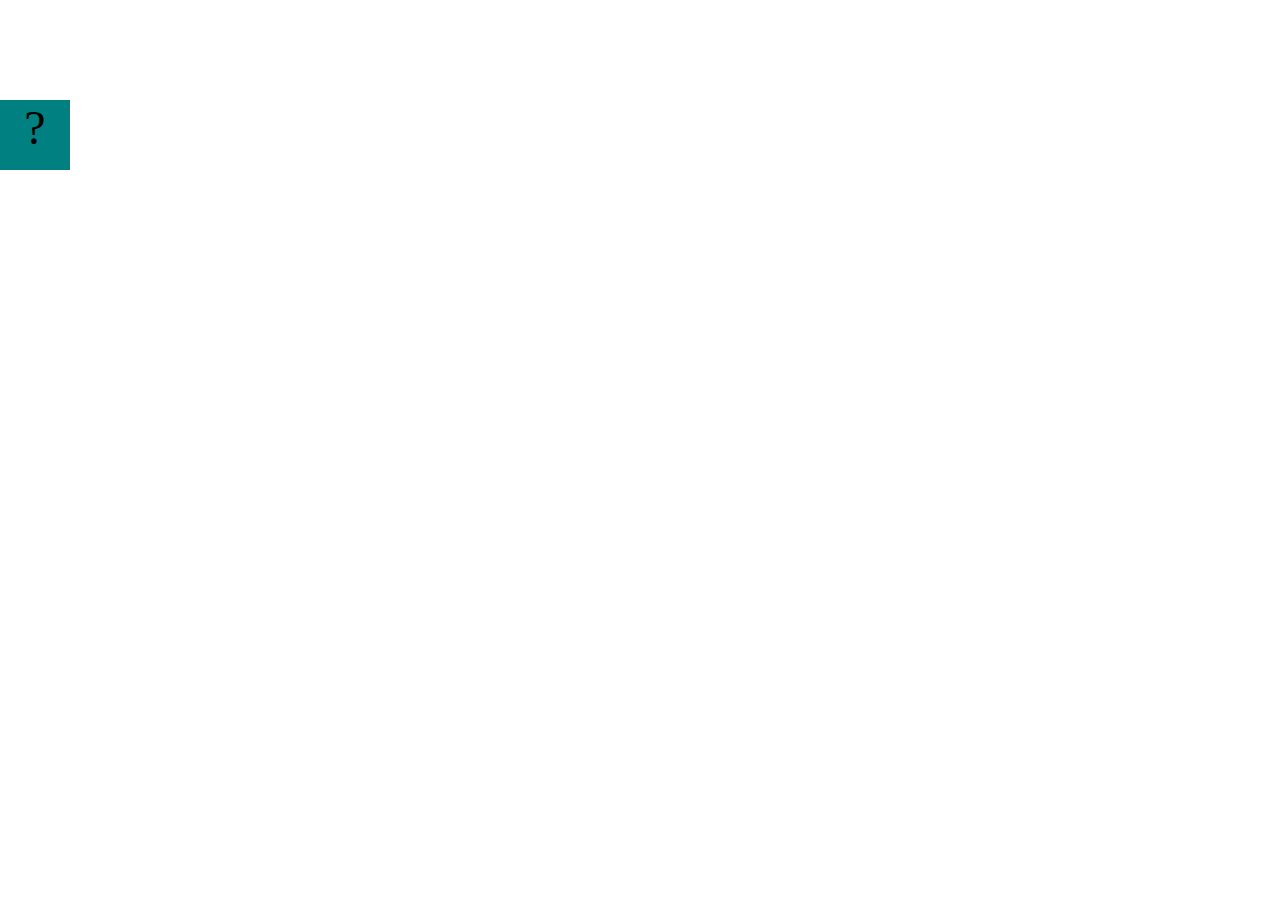
==== fsd-projects/bouncing-box/index.html @ 51073180 "Initial commit" ====
<!DOCTYPE html>
<html>

<head>
	<meta charset="utf-8">
	<title>Bouncing Box</title>
	<script src="jquery.min.js"></script>
	<style>
		.box {
			width: 70px;
			height: 70px;
			background-color: teal;
			font-size: 300%;
			text-align: center;
			user-select: none;
			display: block;
			position: absolute;
			top: 100px;
			/* Change me! */
			left: 0px;
		}

		.board {
			height: 100vh;
		}
	</style>
	<!-- 	<script src="//cdnjs.cloudflare.com/ajax/libs/jquery/2.1.1/jquery.min.js"></script> -->

</head>

<body class="board">
	<!-- HTML for the box -->
	<div class="box">?</div>

	<script>
		(function () {
			'use strict'
			/* global jQuery */

			//////////////////////////////////////////////////////////////////
			/////////////////// SETUP DO NOT DELETE //////////////////////////
			//////////////////////////////////////////////////////////////////

			var box = jQuery('.box');	// reference to the HTML .box element
			var board = jQuery('.board');	// reference to the HTML .board element
			var boardWidth = board.width();	// the maximum X-Coordinate of the screen

			// Every 50 milliseconds, call the update Function (see below)
			setInterval(update, 50);

			// Every time the box is clicked, call the handleBoxClick Function (see below)
			box.on('click', handleBoxClick);

			// moves the Box to a new position on the screen along the X-Axis
			function moveBoxTo(newPositionX) {
				box.css("left", newPositionX);
			}

			// changes the text displayed on the Box
			function changeBoxText(newText) {
				box.text(newText);
			}

			//////////////////////////////////////////////////////////////////
			/////////////////// YOUR CODE BELOW HERE /////////////////////////
			//////////////////////////////////////////////////////////////////

			// TODO 2 - Variable declarations 



			/* 
			This Function will be called 20 times/second. Each time it is called,
			it should move the Box to a new location. If the box drifts off the screen
			turn it around! 
			*/
			function update() {


			};

			/* 
			This Function will be called each time the box is clicked. Each time it is called,
			it should increase the points total, increase the speed, and move the box to
			the left side of the screen.
			*/
			function handleBoxClick() {


			};





		})();
	</script>
</body>

</html>
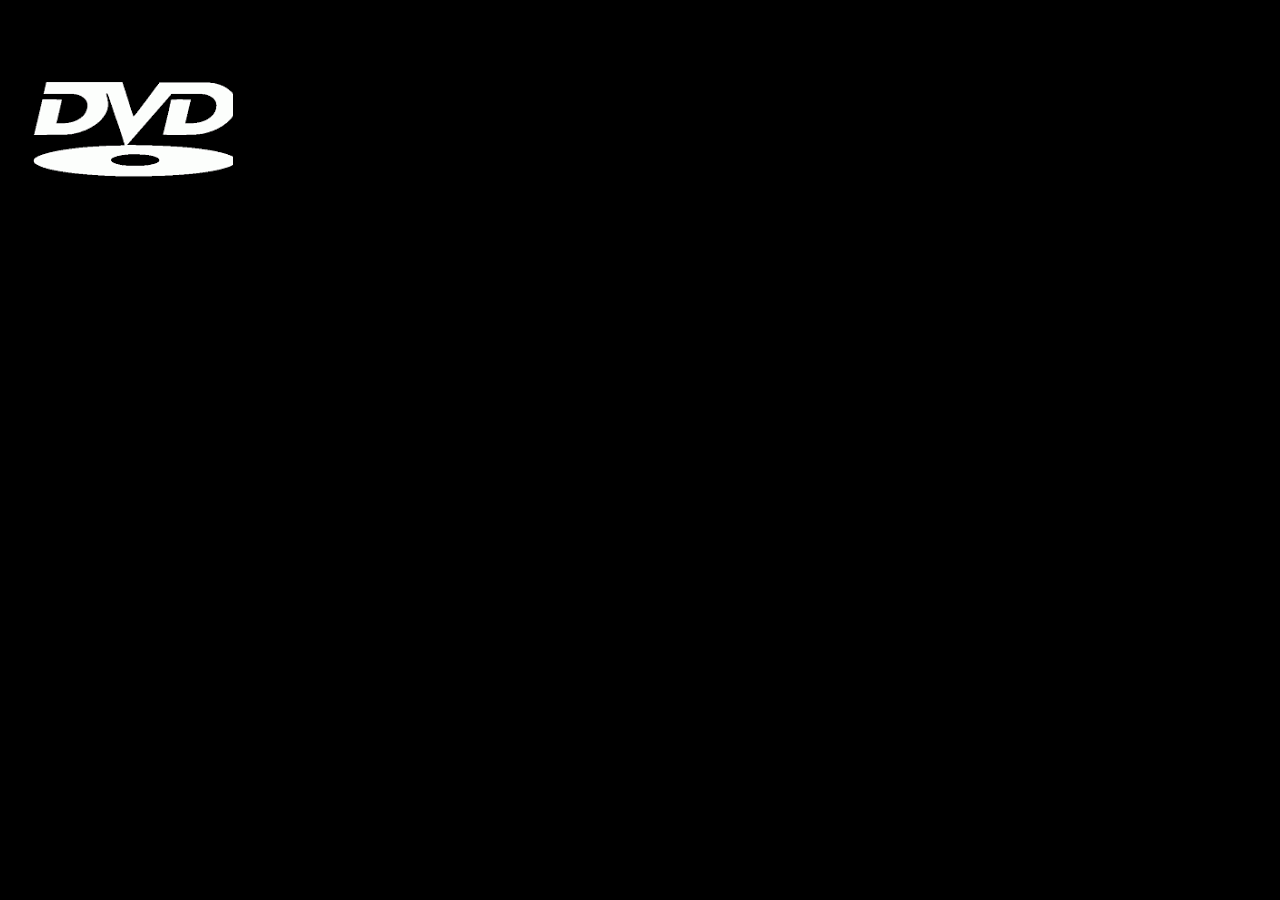
==== commit b48f1fb9: "completed bouncing box project" ====
--- a/fsd-projects/bouncing-box/index.html
+++ b/fsd-projects/bouncing-box/index.html
@@ -7,9 +7,10 @@
 	<script src="jquery.min.js"></script>
 	<style>
 		.box {
-			width: 70px;
-			height: 70px;
-			background-color: teal;
+			width: 200px;
+			height: 200px;
+			background-color:blue;
+			background-image: url([data-uri]);
 			font-size: 300%;
 			text-align: center;
 			user-select: none;
@@ -19,13 +20,33 @@
 			/* Change me! */
 			left: 0px;
 		}
-
+        
 		.board {
-			height: 100vh;
+			height: 100vw 100vh;
+			background-color:black;
 		}
 	</style>
+	
 	<!-- 	<script src="//cdnjs.cloudflare.com/ajax/libs/jquery/2.1.1/jquery.min.js"></script> -->
-
+    <style>
+		@keyframes ggt-annotate-pulse{
+			from {
+				transform: scale(1);
+			}
+			10% {
+				transform: scale(0.91);
+			}
+			17% {
+				transform: scale(0.98);
+			}
+			33% {
+				transform: scale(0.87);
+			}
+			45% {
+				transform: scale(1);
+			}
+			}
+	</style>
 </head>
 
 <body class="board">
@@ -44,16 +65,18 @@
 			var box = jQuery('.box');	// reference to the HTML .box element
 			var board = jQuery('.board');	// reference to the HTML .board element
 			var boardWidth = board.width();	// the maximum X-Coordinate of the screen
+			var boardHeight = jQuery(window).height(3);
 
 			// Every 50 milliseconds, call the update Function (see below)
-			setInterval(update, 50);
+			setInterval(update, 20);
 
 			// Every time the box is clicked, call the handleBoxClick Function (see below)
 			box.on('click', handleBoxClick);
 
 			// moves the Box to a new position on the screen along the X-Axis
-			function moveBoxTo(newPositionX) {
+			function moveBoxTo(newPositionX, newPositionY) {
 				box.css("left", newPositionX);
+				box.css("top", newPositionY);
 			}
 
 			// changes the text displayed on the Box
@@ -66,8 +89,11 @@
 			//////////////////////////////////////////////////////////////////
 
 			// TODO 2 - Variable declarations 
-
-
+			var positionX = 0;
+			var points = 0;
+			var speed = 1;
+			var positionY = 0.1;
+			var speedY = 1;
 
 			/* 
 			This Function will be called 20 times/second. Each time it is called,
@@ -75,8 +101,31 @@
 			turn it around! 
 			*/
 			function update() {
+				//moveBoxTo(300); // Moves the box to the x-position 300
+				//moveBoxTo(boardWidth); // Moves the box to the far right edge
+				moveBoxTo(positionX, positionY);
+				positionX = positionX + speed;
+				positionY = positionY + speedY;
+				
+				if (positionX > boardWidth) {
+					speed = speed * -1.25;
+ 				// Code to reverse speed goes here
+			}
+			
+				if (positionX < 0) {
+				speed = speed * -1.25;
+				}	
+				// Code to reverse speed goes here
 
+				if (positionY > boardHeight) {
+				speedY = speedY * -1;
+			}
 
+				if(positionY < 0){
+				speedY = speedY * -1;
+			}
+
+			
 			};
 
 			/* 
@@ -85,7 +134,11 @@
 			the left side of the screen.
 			*/
 			function handleBoxClick() {
-
+				positionX = 0;
+				changeBoxText(points += 1);
+				speed += 0.5
+				points += 1
+				changeBoxText(points);
 
 			};
 
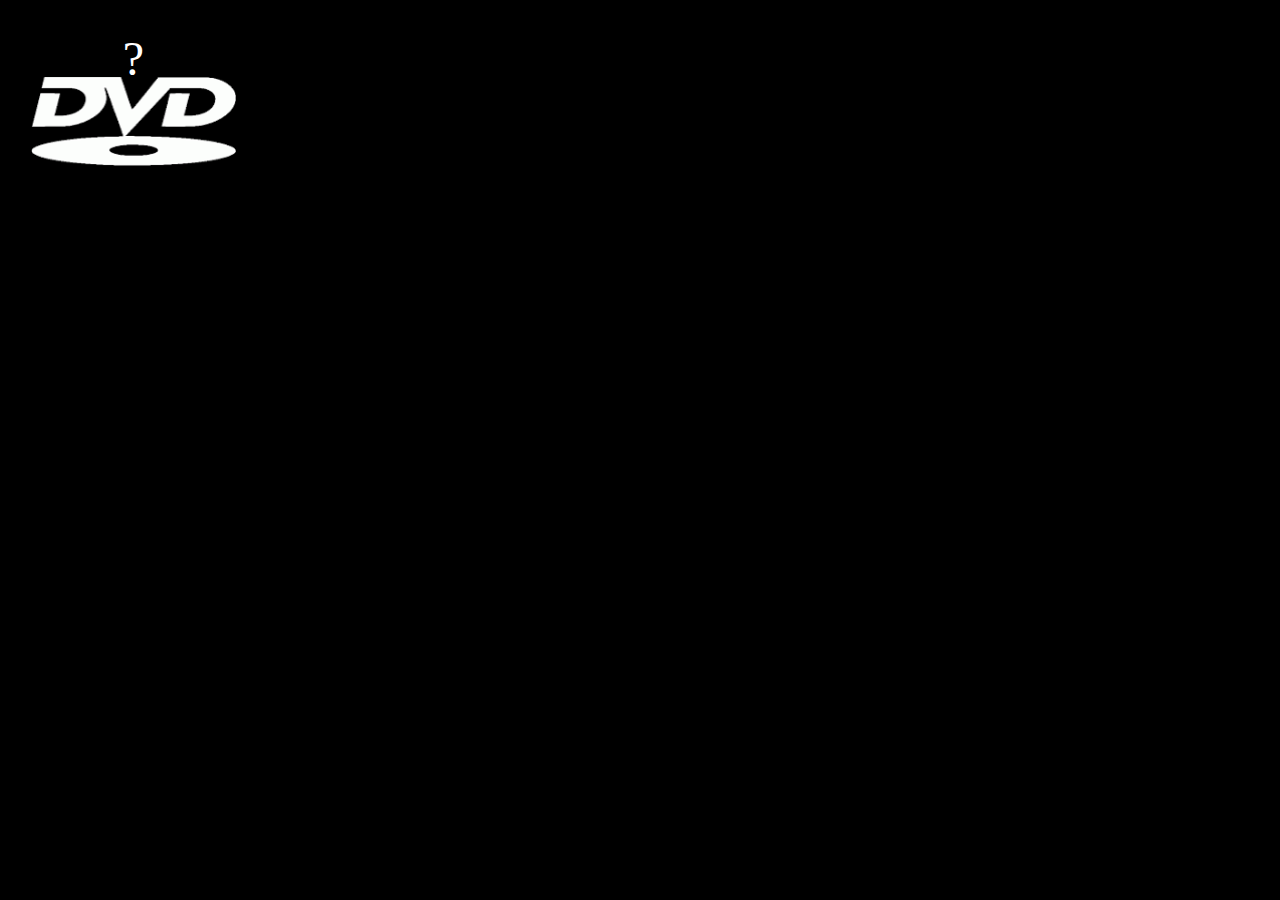
==== commit bad94813: "completed bouncing box projext" ====
--- a/fsd-projects/bouncing-box/index.html
+++ b/fsd-projects/bouncing-box/index.html
@@ -7,16 +7,20 @@
 	<script src="jquery.min.js"></script>
 	<style>
 		.box {
-			width: 200px;
-			height: 200px;
-			background-color:blue;
-			background-image: url([data-uri]);
+			width: 205px;
+			height: 180px;
+			background-image: url(img/dvdimage.png);
+			background-color: rgba(0, 128, 90, 0.79);
+			background-position: center;
+			background-repeat: no-repeat;
+			background-size: 100% 100%;
 			font-size: 300%;
 			text-align: center;
 			user-select: none;
 			display: block;
 			position: absolute;
 			top: 100px;
+			color: white;
 			/* Change me! */
 			left: 0px;
 		}
@@ -25,6 +29,7 @@
 			height: 100vw 100vh;
 			background-color:black;
 		}
+		
 	</style>
 	
 	<!-- 	<script src="//cdnjs.cloudflare.com/ajax/libs/jquery/2.1.1/jquery.min.js"></script> -->
@@ -65,7 +70,7 @@
 			var box = jQuery('.box');	// reference to the HTML .box element
 			var board = jQuery('.board');	// reference to the HTML .board element
 			var boardWidth = board.width();	// the maximum X-Coordinate of the screen
-			var boardHeight = jQuery(window).height(3);
+			var boardHeight = jQuery(window).height();
 
 			// Every 50 milliseconds, call the update Function (see below)
 			setInterval(update, 20);
@@ -108,21 +113,21 @@
 				positionY = positionY + speedY;
 				
 				if (positionX > boardWidth) {
-					speed = speed * -1.25;
+					speed = speed * -1.1;
  				// Code to reverse speed goes here
 			}
 			
 				if (positionX < 0) {
-				speed = speed * -1.25;
+				speed = speed * -1.1;
 				}	
 				// Code to reverse speed goes here
 
 				if (positionY > boardHeight) {
-				speedY = speedY * -1;
+				speedY = speedY * -1.1;
 			}
 
 				if(positionY < 0){
-				speedY = speedY * -1;
+				speedY = speedY * -1.1;
 			}
 
 			
@@ -135,17 +140,10 @@
 			*/
 			function handleBoxClick() {
 				positionX = 0;
-				changeBoxText(points += 1);
+				points = points + 1;
+				changeBoxText(points);
 				speed += 0.5
-				points += 1
-				changeBoxText(points);
-
 			};
-
-
-
-
-
 		})();
 	</script>
 </body>
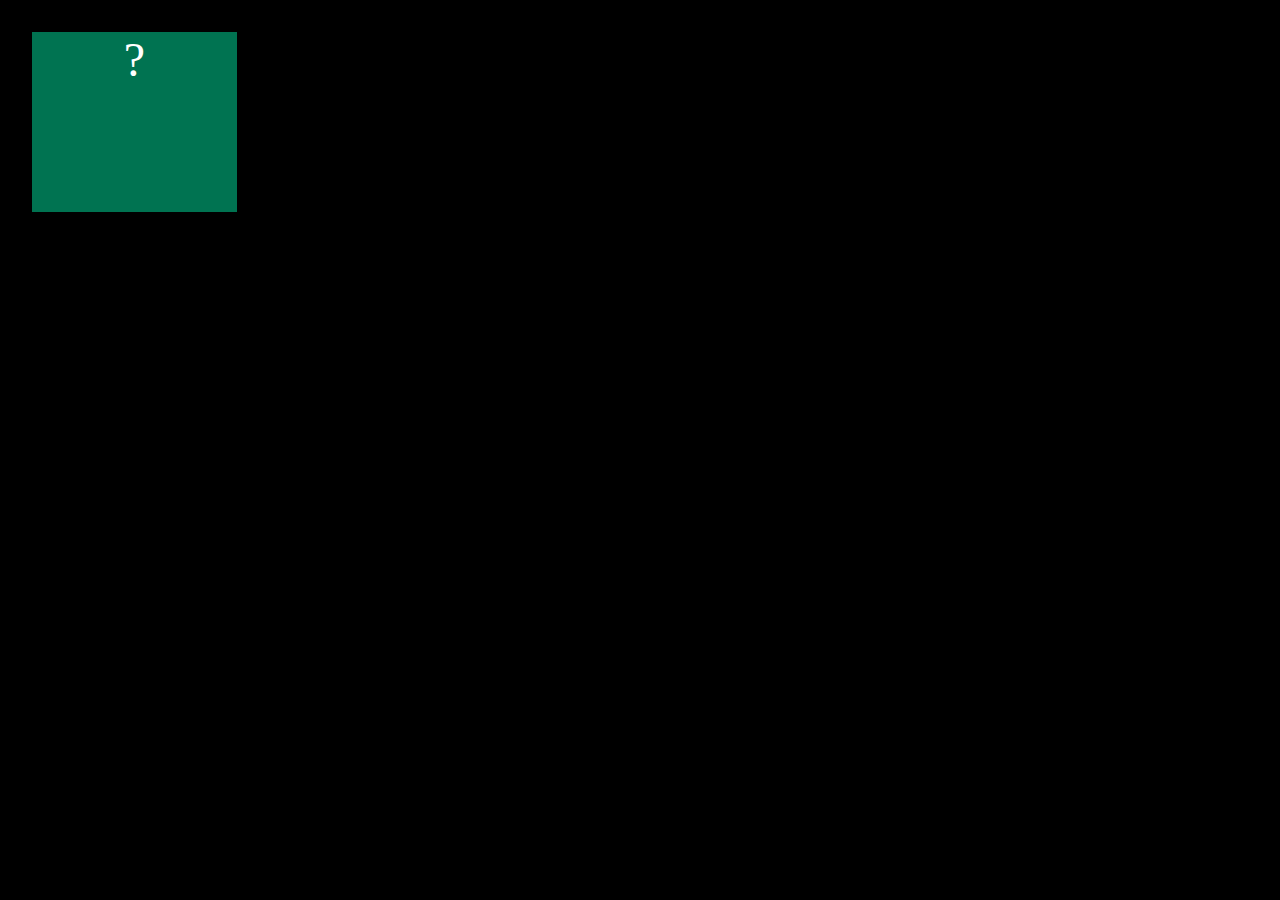
==== commit fc0e62ae: "completed circularity project" ====
--- a/fsd-projects/bouncing-box/index.html
+++ b/fsd-projects/bouncing-box/index.html
@@ -9,8 +9,8 @@
 		.box {
 			width: 205px;
 			height: 180px;
-			background-image: url(img/dvdimage.png);
-			background-color: rgba(0, 128, 90, 0.79);
+			background-image: url(//img/dvdimage.png);
+			background-color: rgba(0, 128, 90, 0.9);
 			background-position: center;
 			background-repeat: no-repeat;
 			background-size: 100% 100%;
@@ -71,13 +71,15 @@
 			var board = jQuery('.board');	// reference to the HTML .board element
 			var boardWidth = board.width();	// the maximum X-Coordinate of the screen
 			var boardHeight = jQuery(window).height();
-
 			// Every 50 milliseconds, call the update Function (see below)
-			setInterval(update, 20);
+			var interval = setInterval(update, 20);
 
 			// Every time the box is clicked, call the handleBoxClick Function (see below)
 			box.on('click', handleBoxClick);
-
+			board.on('click',handleMisClick);
+			if (good === false) {
+				box.off('click', handleBoxClick);
+			}
 			// moves the Box to a new position on the screen along the X-Axis
 			function moveBoxTo(newPositionX, newPositionY) {
 				box.css("left", newPositionX);
@@ -99,7 +101,17 @@
 			var speed = 1;
 			var positionY = 0.1;
 			var speedY = 1;
+			var randomNumber;
+       		var randomNumber2;
+        	var randomNumber3;
+			var randomNumber4;
+			var colorStr = "rgb(50, 25, 250)";
+			var good = true;
 
+			function endGame() {
+				clearInterval(interval);
+				good = false
+			}
 			/* 
 			This Function will be called 20 times/second. Each time it is called,
 			it should move the Box to a new location. If the box drifts off the screen
@@ -111,6 +123,9 @@
 				moveBoxTo(positionX, positionY);
 				positionX = positionX + speed;
 				positionY = positionY + speedY;
+				randomNumber = Math.floor(Math.random()*255);
+          		randomNumber2 = Math.floor(Math.random()*255);
+          		randomNumber3 = Math.floor(Math.random()*255);
 				
 				if (positionX > boardWidth) {
 					speed = speed * -1.1;
@@ -126,10 +141,9 @@
 				speedY = speedY * -1.1;
 			}
 
-				if(positionY < 0){
+				if(positionY < 0) {
 				speedY = speedY * -1.1;
 			}
-
 			
 			};
 
@@ -138,13 +152,37 @@
 			it should increase the points total, increase the speed, and move the box to
 			the left side of the screen.
 			*/
+			function getRandomColor() {
+            colorStr = "rgb(" + randomNumber + ", " + randomNumber2 + ", " + randomNumber3 + ", " + "0.9" + ")";
+            box.css("background-color", colorStr);
+        }
+
 			function handleBoxClick() {
-				positionX = 0;
+				var randNumX = Math.random(0.1) * boardWidth;
+				var randNumY = Math.random(0.1) * boardHeight;
+				positionX = randNumX;
+				positionY = randNumY;
+				getRandomColor();
 				points = points + 1;
 				changeBoxText(points);
-				speed += 0.5
+				speed += 0.5;
+				if (points % 10 === 0) {
+					speed *= 0.9;
+					speedY *= 0.9;
+				}
 			};
-		})();
+			
+			
+			function handleMisClick() {
+				fails = fails + 1;
+				if (fails === 10) {
+					endGame();
+				}
+			}
+
+			}
+		
+		)();
 	</script>
 </body>
 
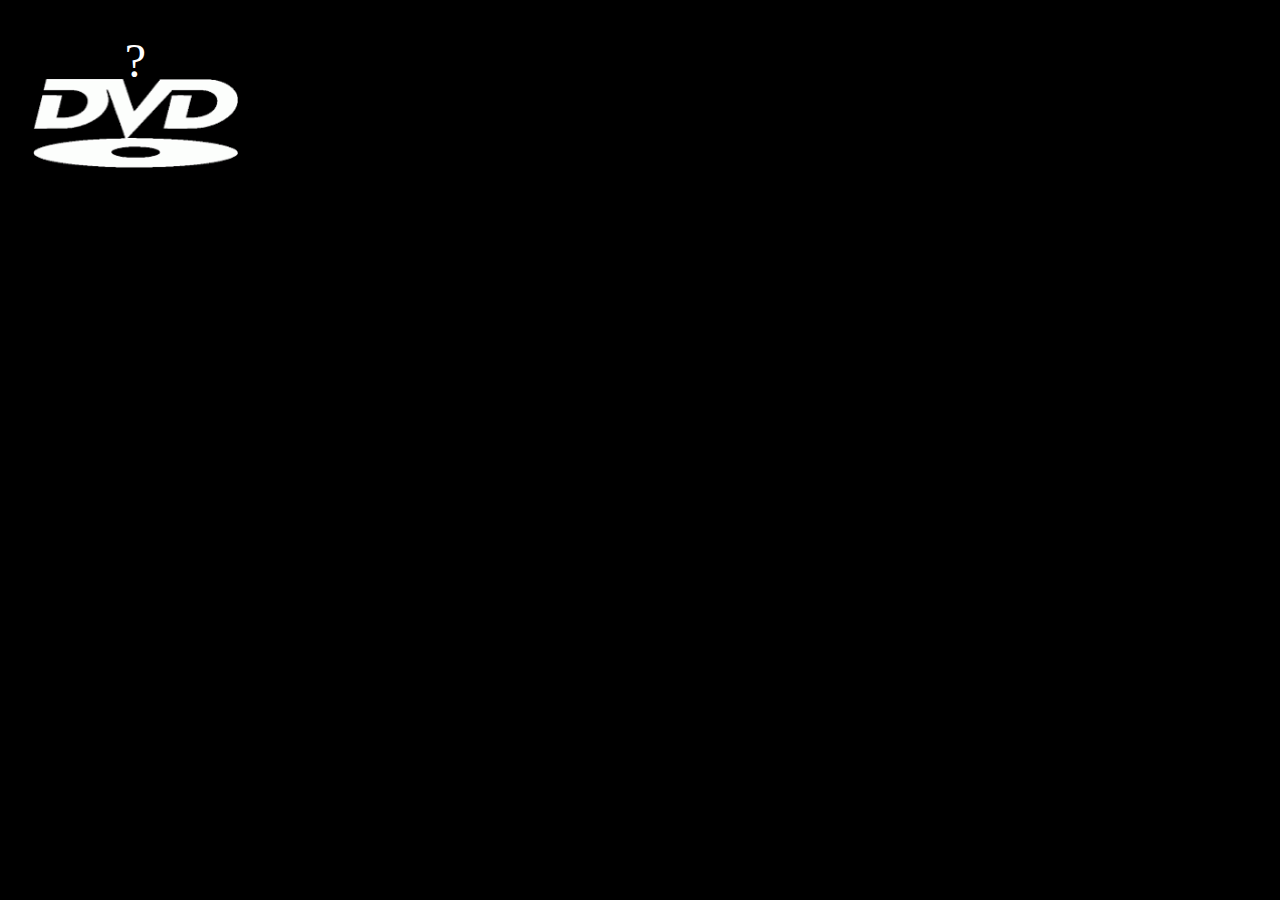
==== commit 4bc23f9c: "completed bouncing box project" ====
--- a/fsd-projects/bouncing-box/index.html
+++ b/fsd-projects/bouncing-box/index.html
@@ -9,7 +9,7 @@
 		.box {
 			width: 205px;
 			height: 180px;
-			background-image: url(//img/dvdimage.png);
+			background-image: url(img/dvdimage.png);
 			background-color: rgba(0, 128, 90, 0.9);
 			background-position: center;
 			background-repeat: no-repeat;
